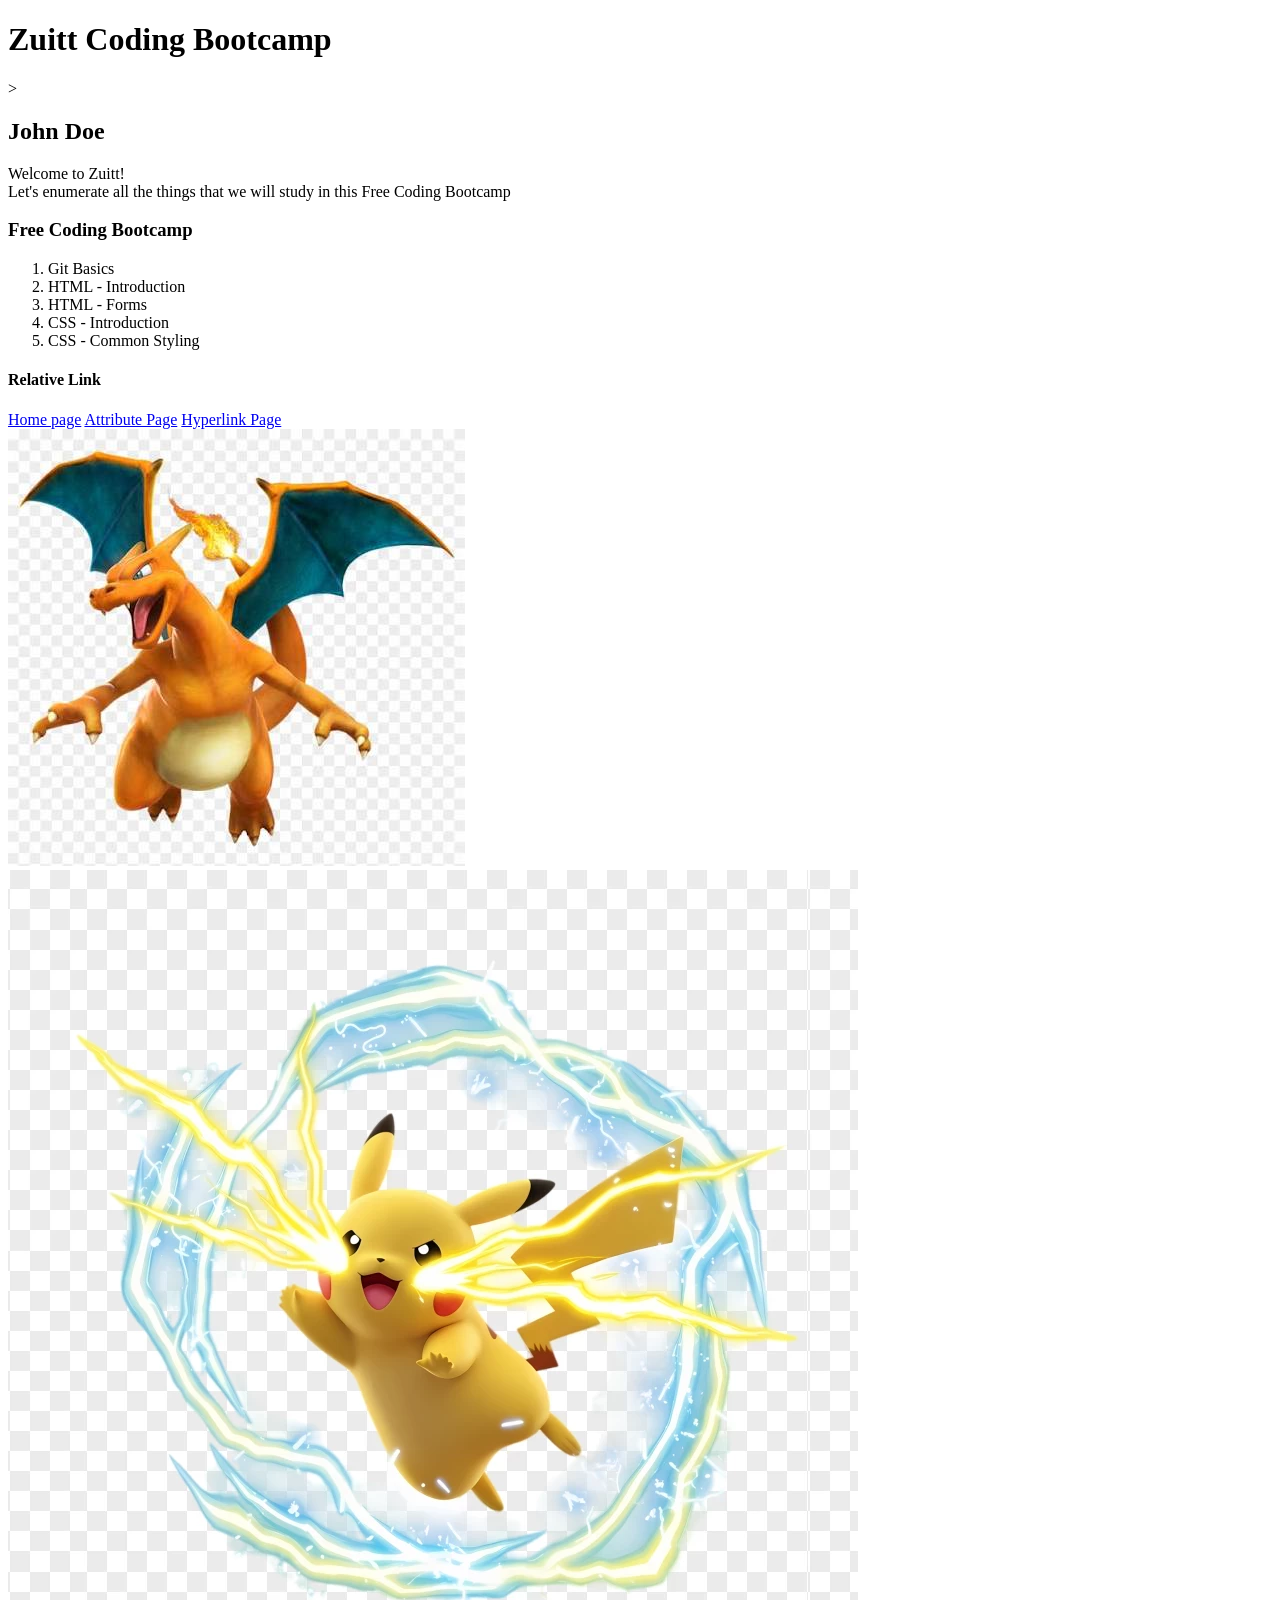
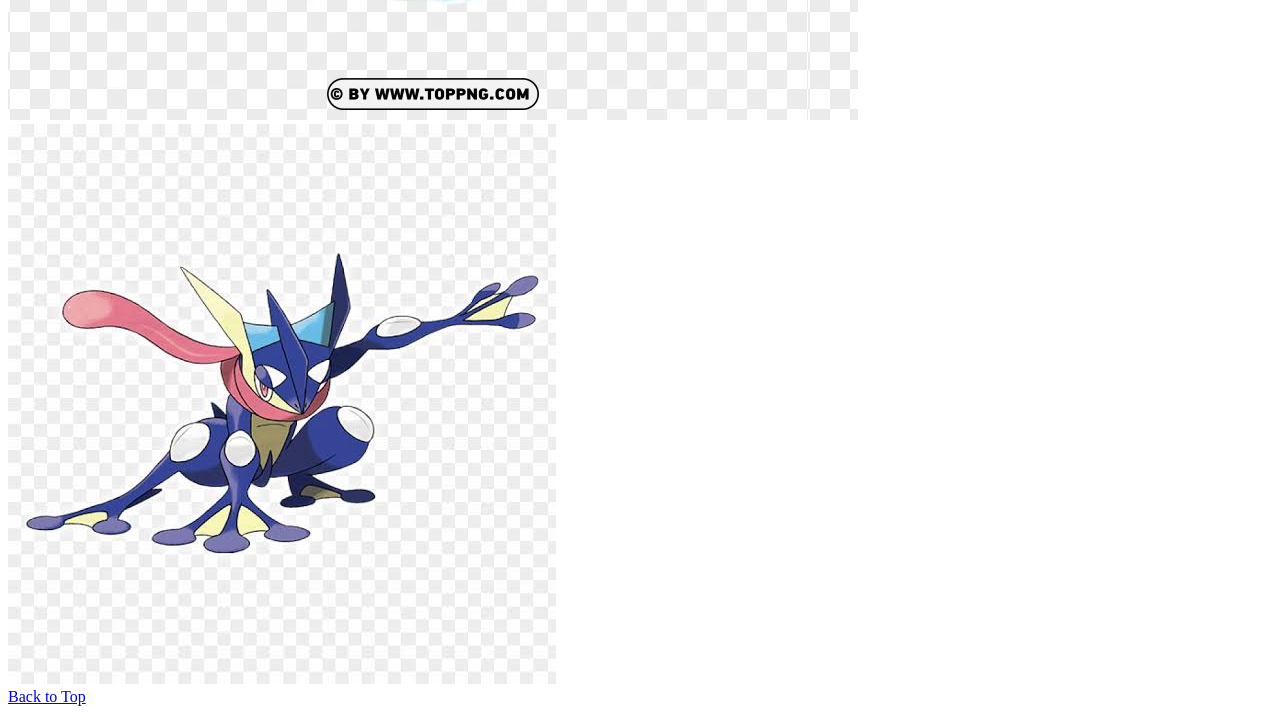
==== s02/discussion/index.html @ cd55b9c2 "Added discussion code for s02" ====
<!--  -->
<!DOCTYPE html>
<html>
	<head>
		<meta charset="utf-8">
		<meta name="viewport" content="width=device-width,initial-scale=1">
		
		<title>HTML Introduction</title>
	</head>

	<body>

		<h1 id= top>Zuitt Coding Bootcamp</h1>>

		<h2>John Doe</h2>

		<p>Welcome to Zuitt! <br/> Let's enumerate all the things that we will study in this Free Coding Bootcamp</p>

		<h3>Free Coding Bootcamp</h3>

		<ol>
			<li>Git Basics</li>
			<li>HTML  - Introduction</li>
			<li>HTML - Forms</li>
			<li>CSS - Introduction</li>
			<li>CSS - Common Styling</li>
		</ol>

		<h4>Relative Link</h4>
		<a href="./index.html">Home page</a>
		<a href="./attributes.html">Attribute Page</a>
		<a href="./links.html">Hyperlink Page</a>

		<div>
			<img src="./Charizard.jpg"><br/>
			<img src="./pika.webp"><br/>
			<img src="./gren.jpg">

		</div>


		<a href="#top">Back to Top</a>

	</body>
</html>
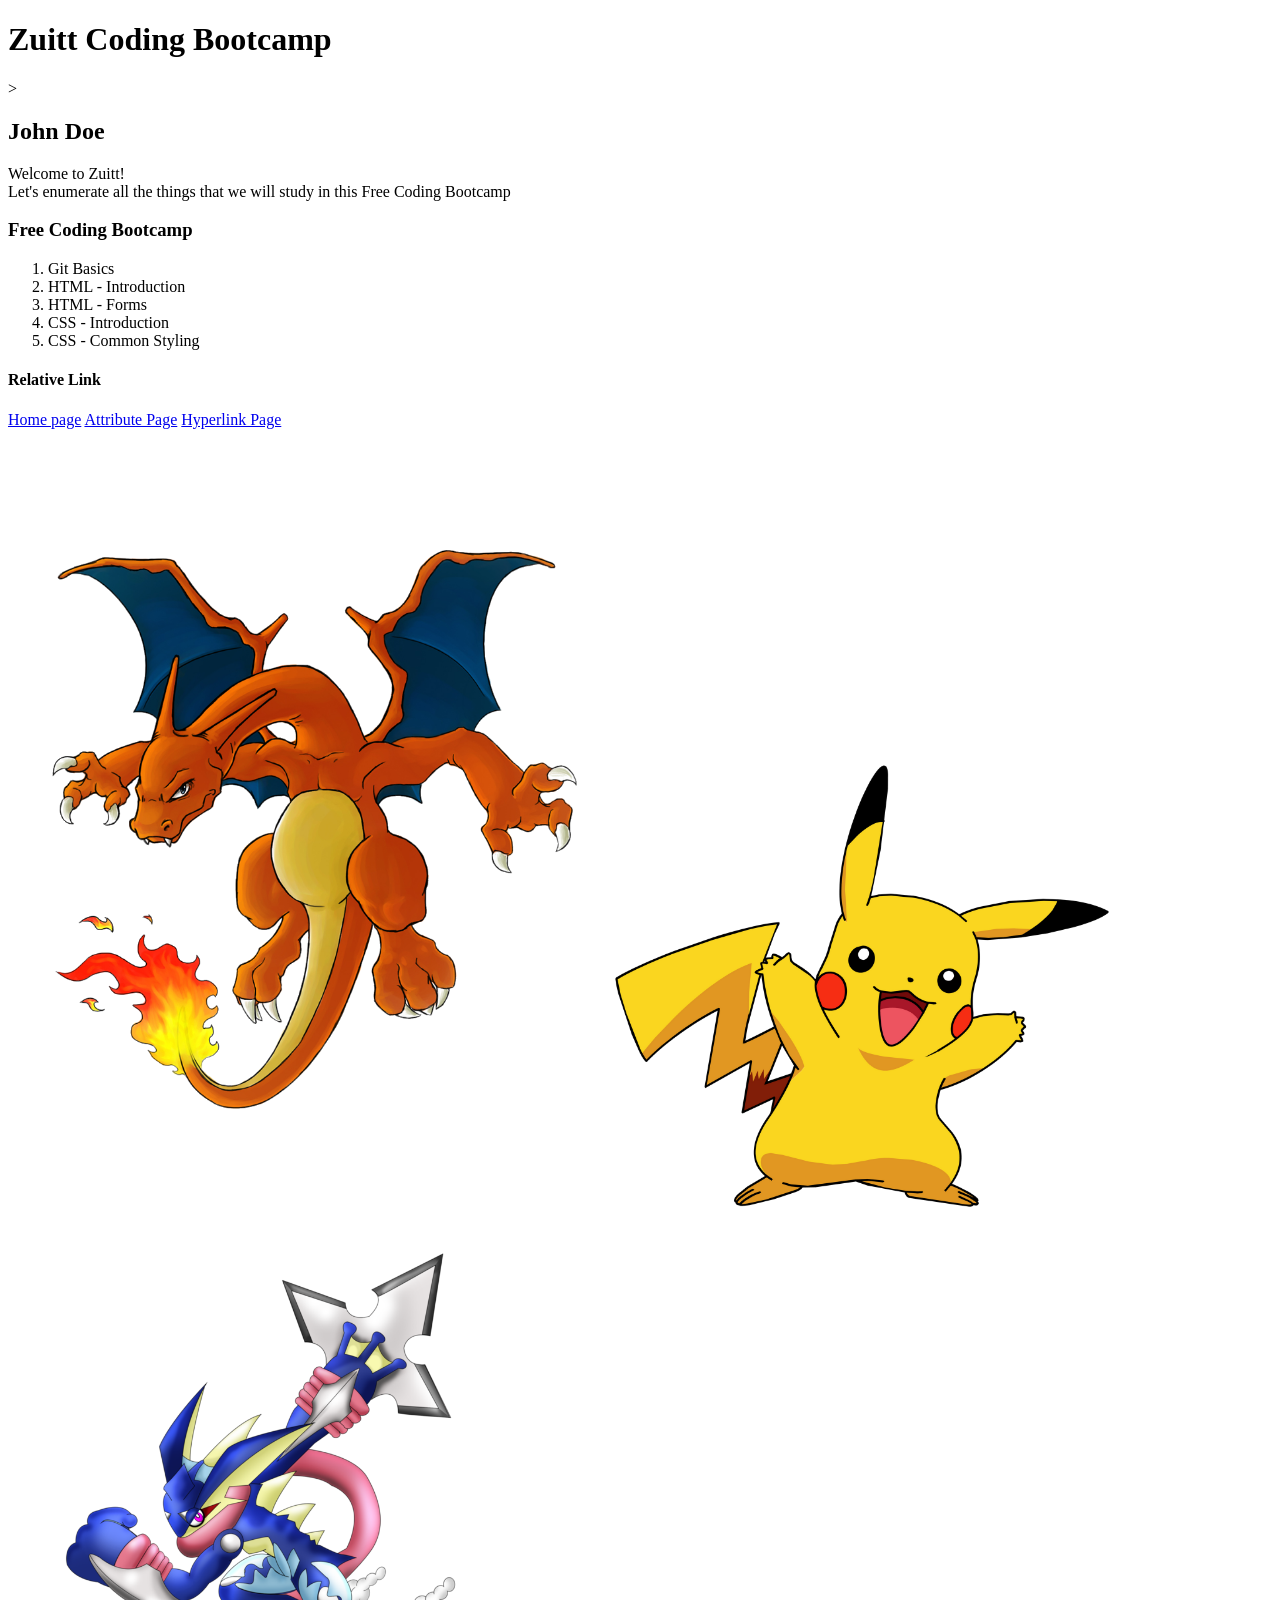
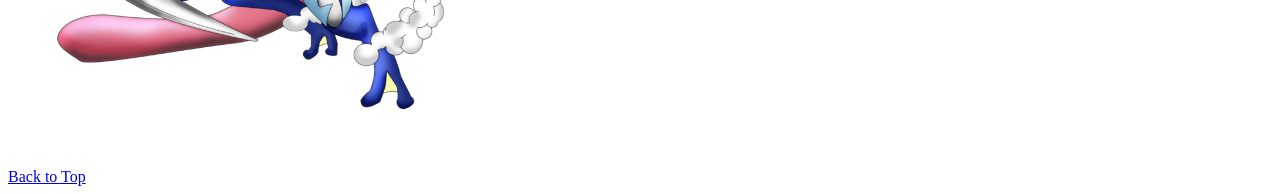
==== commit 62444250: "Add activiy code s02" ====
--- a/s02/discussion/index.html
+++ b/s02/discussion/index.html
@@ -32,9 +32,9 @@
 		<a href="./links.html">Hyperlink Page</a>
 
 		<div>
-			<img src="./Charizard.jpg"><br/>
-			<img src="./pika.webp"><br/>
-			<img src="./gren.jpg">
+			<img src="./Charizard.png" width="600">
+			<img src="./pika.png" width="500">
+			<img src="./gren.png" width="500">
 
 		</div>
 
